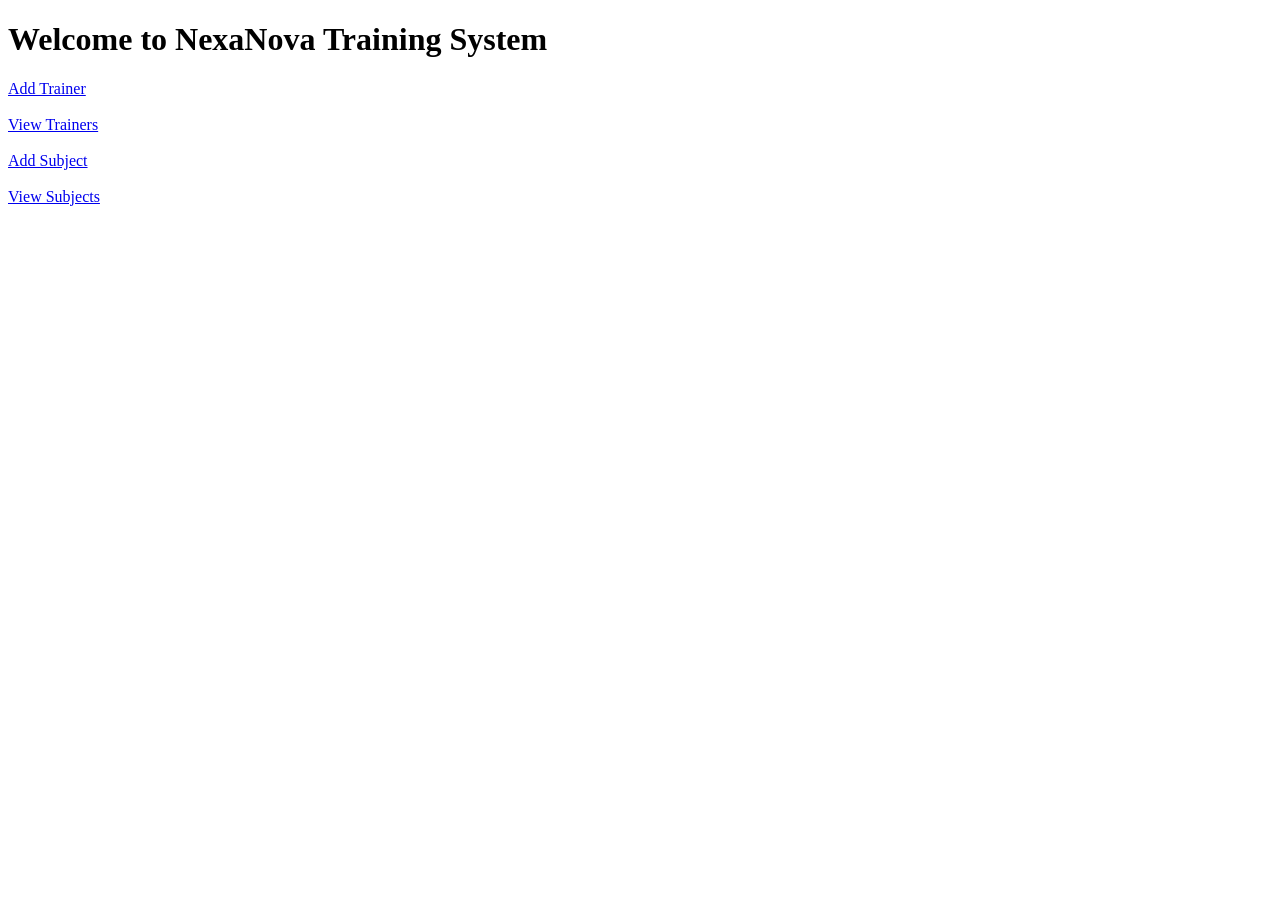
==== templates/index.html @ b6ff618d "Initial commit - NexaNova Training System" ====
<!DOCTYPE html>
<html lang="en">
<head>
    <meta charset="UTF-8">
    <title>NexaNova Training System</title>
</head>
<body>
    <h1>Welcome to NexaNova Training System</h1>
    <link rel="stylesheet" href="{{ url_for('static', filename='styles.css') }}">
    <a href="/add-trainer">Add Trainer</a><br><br>
    <a href="/view-trainers">View Trainers</a><br><br>
    <a href="/add-subject">Add Subject</a><br><br>
    <a href="/view-subjects">View Subjects</a><br><br>
</body>
</html>
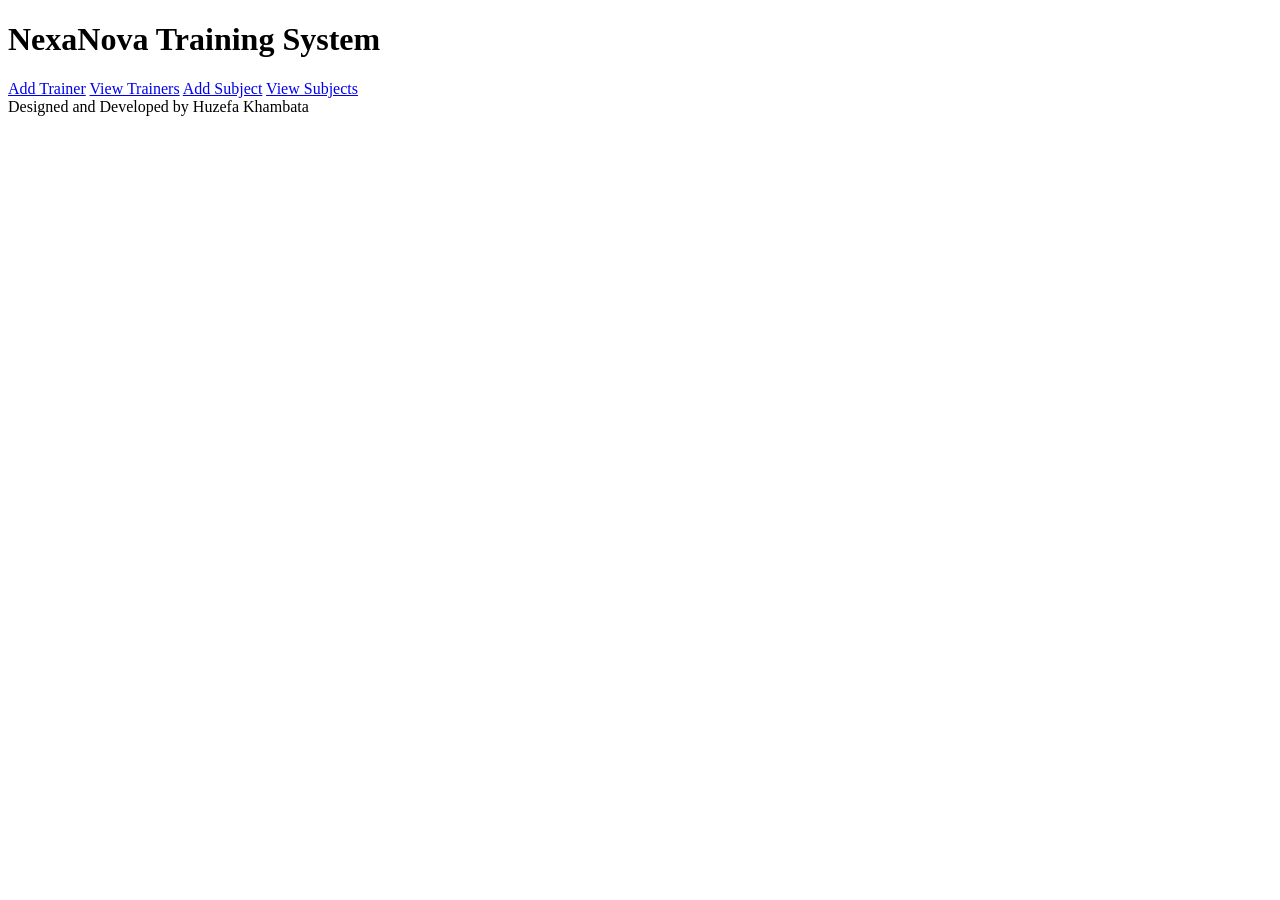
==== commit 330667c6: "Updated frontend layout and fixed API bugs" ====
--- a/templates/index.html
+++ b/templates/index.html
@@ -1,15 +1,29 @@
 <!DOCTYPE html>
 <html lang="en">
 <head>
-    <meta charset="UTF-8">
-    <title>NexaNova Training System</title>
+  <meta charset="UTF-8">
+  <meta name="viewport" content="width=device-width, initial-scale=1.0">
+  <title>NexaNova Training System</title>
+  <link rel="stylesheet" href="{{ url_for('static', filename='styles.css') }}">
+  
+  <link href="https://fonts.googleapis.com/css2?family=Inter:wght@400;500;700&display=swap" rel="stylesheet">
 </head>
 <body>
-    <h1>Welcome to NexaNova Training System</h1>
-    <link rel="stylesheet" href="{{ url_for('static', filename='styles.css') }}">
-    <a href="/add-trainer">Add Trainer</a><br><br>
-    <a href="/view-trainers">View Trainers</a><br><br>
-    <a href="/add-subject">Add Subject</a><br><br>
-    <a href="/view-subjects">View Subjects</a><br><br>
+  <div class="nav-container">
+    <h1 class="animate">NexaNova Training System</h1>
+    
+    
+    
+    <div class="nav-links">
+      <a href="/add-trainer" class="nav-link animate" style="animation-delay: 0.2s">Add Trainer</a>
+      <a href="/view-trainers" class="nav-link animate" style="animation-delay: 0.3s">View Trainers</a>
+      <a href="/add-subject" class="nav-link animate" style="animation-delay: 0.4s">Add Subject</a>
+      <a href="/view-subjects" class="nav-link animate" style="animation-delay: 0.5s">View Subjects</a>
+    </div>
+  </div>
+
+  <footer class="footer animate" style="animation-delay: 0.6s">
+    Designed and Developed by Huzefa Khambata
+  </footer>
 </body>
-</html>
+</html>
